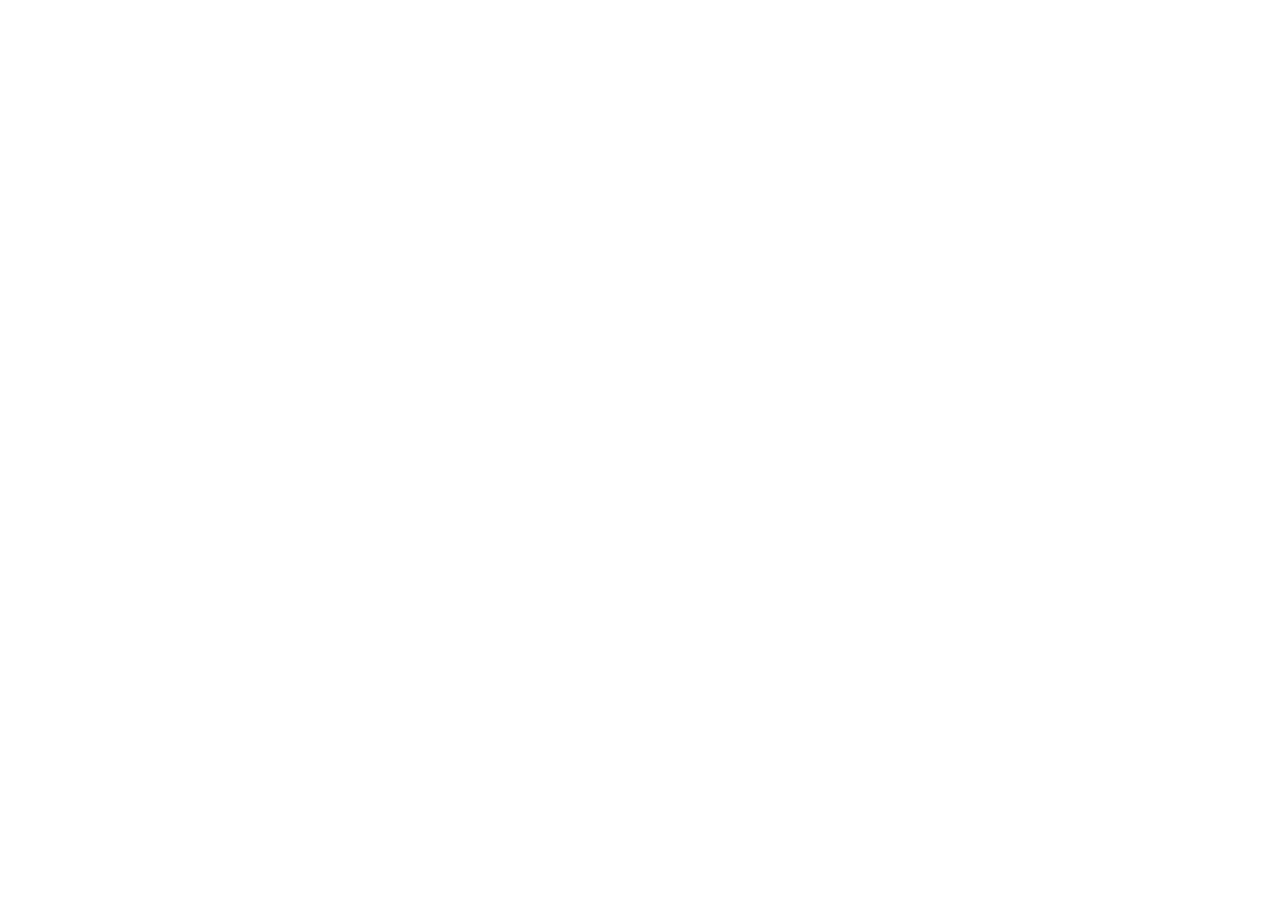
==== index.html @ b5316ec7 "DAY 3" ====
<!doctype html>
<html lang="en">
  <head>
    <meta charset="UTF-8" />
    <link rel="icon" type="image/x-icon" href="/src/assets/favicon.ico">
    <link rel="stylesheet" href="https://cdnjs.cloudflare.com/ajax/libs/font-awesome/6.4.0/css/all.min.css">
    <meta name="viewport" content="width=device-width, initial-scale=1.0" />
    <title>DAY 3</title>
  </head>
  <body>
    <div id="app"></div>
    <script type="module" src="/src/main.js"></script>
  </body>
</html>
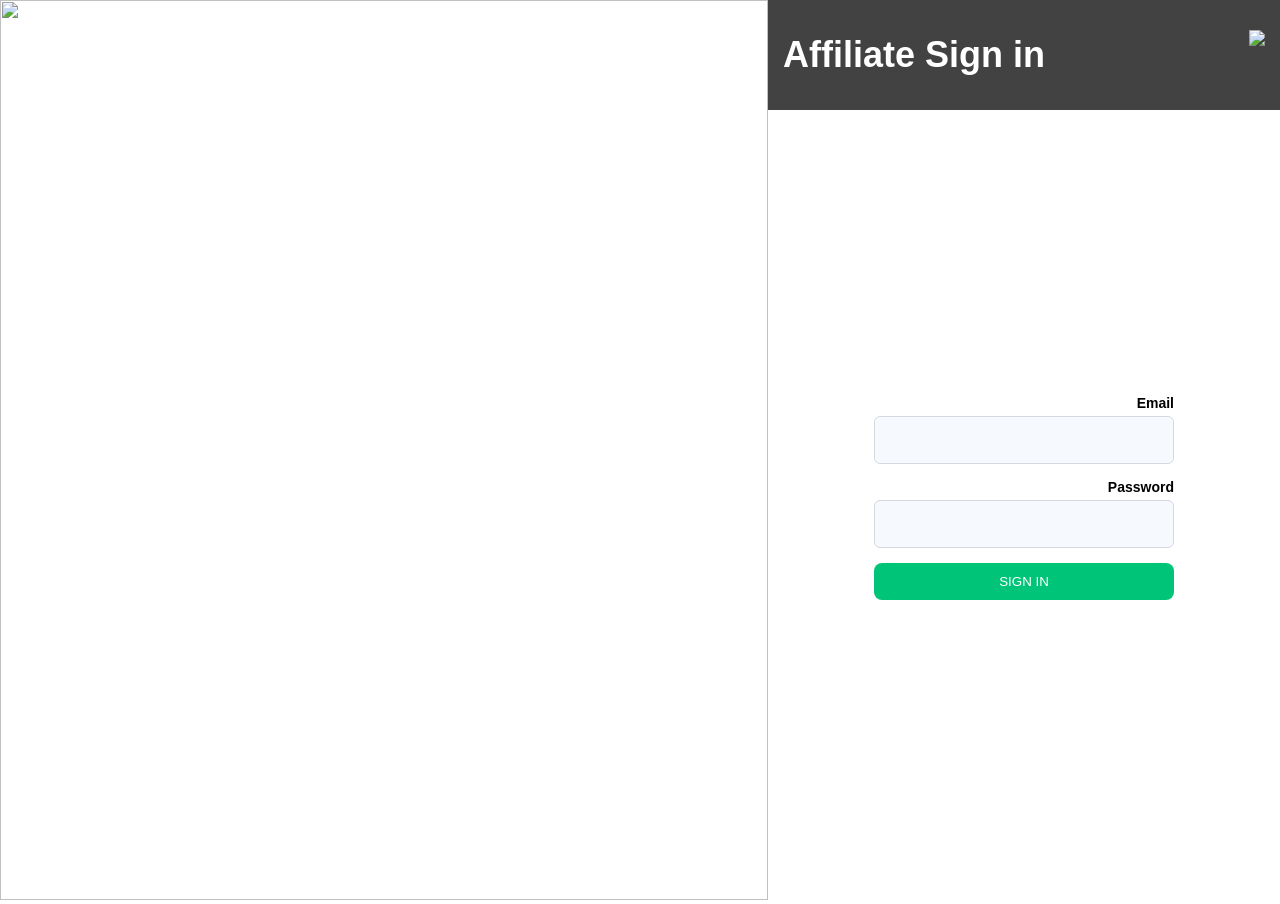
==== commit 8c6dbc72: "GitHub Pages" ====
--- a/index.html
+++ b/index.html
@@ -1,14 +1,16 @@
-<!doctype html>
-<html lang="en">
-  <head>
-    <meta charset="UTF-8" />
-    <link rel="icon" type="image/x-icon" href="/src/assets/favicon.ico">
-    <link rel="stylesheet" href="https://cdnjs.cloudflare.com/ajax/libs/font-awesome/6.4.0/css/all.min.css">
-    <meta name="viewport" content="width=device-width, initial-scale=1.0" />
-    <title>DAY 3</title>
-  </head>
-  <body>
-    <div id="app"></div>
-    <script type="module" src="/src/main.js"></script>
-  </body>
-</html>
+<!doctype html>
+<html lang="en">
+  <head>
+    <meta charset="UTF-8" />
+    <link rel="icon" type="image/x-icon" href="./assets/favicon-C0prp0jt.ico">
+    <link rel="stylesheet" href="https://cdnjs.cloudflare.com/ajax/libs/font-awesome/6.4.0/css/all.min.css">
+    <meta name="viewport" content="width=device-width, initial-scale=1.0" />
+    <title>DAY 7</title>
+    <script type="module" crossorigin src="./assets/index-B09j9gvH.js"></script>
+    <link rel="stylesheet" crossorigin href="./assets/index-D9ju5jrv.css">
+  </head>
+  <body>
+    <div id="app"></div>+
+  </body>
+</html>
--- a/assets/index-D9ju5jrv.css
+++ b/assets/index-D9ju5jrv.css
@@ -0,0 +1 @@
+*{box-sizing:border-box;font-family:Arial,sans-serif}body,html{margin:0;height:100%}.flex{display:flex}.w40{width:40%}#right-area{width:60%;height:100vh}#right-area img{width:100%;height:100%;object-fit:cover}#left-area{width:40%;background:#fff;display:flex;flex-direction:column;overflow:hidden}.header{background-color:#434242}.header .flex{flex-direction:row-reverse;justify-content:space-between;align-items:center}.header .flex>div{margin-left:2%}.header .flex>div:last-child{margin-left:0}.header h1{color:#fff;font-size:18px;margin:26px 0 0}.header .wrapper{display:block}.header .logo{padding:5px 0}.logo img{height:50px}.al{text-align:right}.inner-form{flex:1;display:flex;justify-content:center;align-items:center}.form form{width:100%;max-width:300px}.row{margin-bottom:15px}label{display:block;margin-bottom:5px;font-size:14px;text-align:right;font-weight:700}input{width:100%;padding:10px 12px;border:1px solid #ccc;border-radius:8px;transition:background .2s,border .2s;text-align:right}input:focus,input:not(:placeholder-shown){background:#e2ecfc;border-color:#1c7681;outline:none}.btn{width:100%;padding:11px;background:#00c477;color:#fff;border:none;cursor:pointer;transition:background .2s;border-radius:8px}.btn:hover{background:#1c7681}.alertMsg{position:fixed;bottom:20px;left:20px;background:#fffffff2;color:#ff4d4f;padding:12px 20px;border-radius:10px;box-shadow:0 0 10px #ff4d4f,0 0 20px #ff4d4f;z-index:1000;display:flex;align-items:center;font-weight:700;white-space:nowrap;width:auto;max-width:none;opacity:0;transform:translate(-20px);transition:opacity .3s ease,transform .3s ease}.alertMsg.show{opacity:1;transform:translate(0)}.alertMsg i{margin-right:8px;color:#ff4d4f}.successMsg{position:fixed;bottom:5%;left:2%;background-color:#dcf7e1;color:green;padding:12px 20px;border-radius:10px;box-shadow:0 0 10px #0bcd3d80,0 0 20px #0bcd3d80;z-index:1000;display:flex;align-items:center;font-weight:700;white-space:nowrap;width:auto;max-width:none;opacity:0;transform:translate(-20px);transition:opacity .3s ease,transform .3s ease}.successMsg.show{opacity:1;transform:translate(0)}.successMsg i{margin-right:8px;color:green}.inside-content.campaigns{min-height:100%;background:#eff6f9;font-family:Segoe UI,Tahoma,Arial,sans-serif;color:#2c2f33;display:flex;flex-direction:column}.campaigns h1{font-size:26px;font-weight:600;color:#2b2f33}.campaigns .table{background:#fff;border-radius:8px;box-shadow:0 4px 12px #00000014;margin-top:20px}.campaigns table{width:100%;border-collapse:collapse;transform:scaleX(-1)}.campaigns table a{color:#2c2f33;text-decoration:none}.campaigns table *{transform:scaleX(-1)}.campaigns thead th{padding:14px 12px;font-size:13px;border-bottom:1px solid #e4eaef;text-align:center;background:#fdfdfc}.campaigns tbody td{padding:12px;border-bottom:1px solid #e6ecf1;border-right:2px solid #e6ecf1}.campaigns tbody tr:nth-child(odd){background-color:#f2f2f2}.campaigns .actions i{color:#2c2f33}.campaigns .actions a:hover i{color:#00c477}.campaigns th.actions,.campaigns td.actions,.campaigns th.id,.campaigns td.id{text-align:center}.campaigns thead th:nth-child(3),.campaigns tbody td:nth-child(3){text-align:right}.campaigns .panel .date-range{display:flex;align-items:center;gap:8px;margin:0;height:auto}.campaigns .date-range input[type=date]{width:160px;text-align:center;background:#f2f6fc;border:1px solid #dfe6ec;border-radius:6px;padding:8px 10px;font-size:14px}.campaigns .date-range .dash{font-size:16px;color:#7b8a97}.campaigns .panel h1{margin:0;font-size:26px;font-weight:600;color:#2b2b2b}.campaigns .panel{height:auto;padding-top:15px;padding-bottom:0;align-items:flex-start}.campaigns .panel .w60{flex:1;display:flex;justify-content:center}.campaigns .panel .w20.al{margin-left:auto;text-align:right}.campaigns table th:nth-child(1),.campaigns table td:nth-child(1){width:6%}.campaigns table th:nth-child(2),.campaigns table td:nth-child(2){width:6%}.campaigns table th:nth-child(4),.campaigns table td:nth-child(4){width:6%}.campaigns table th:nth-child(5),.campaigns table td:nth-child(5){width:6%}.campaigns table th:nth-child(6),.campaigns table td:nth-child(6){width:6%}.campaigns table th:nth-child(7),.campaigns table td:nth-child(7){width:6%}.campaigns table th:nth-child(8),.campaigns table td:nth-child(8){width:10%}#spinner{background:#919fa600 url(./loader-D7-KAJ6r.gif) no-repeat center;background-size:50px;position:fixed;top:0;left:0;width:100%;height:100%;z-index:9999999}.popup-back{position:fixed;top:0;right:0;bottom:0;left:0;background:#00000059;z-index:9998}.popup{position:fixed;top:50%;left:50%;transform:translate(-50%,-50%);max-width:500px;width:90%;max-height:90vh;background:#fdfdfc;box-shadow:0 12px 40px #00000040;border-radius:8px;display:flex;flex-direction:column;z-index:9999}.head-popup{display:flex;justify-content:space-between;align-items:center;padding:12px 20px;background:#dee2e8;border-bottom:1px solid #cfd5db}.head-title{font-size:18px;font-weight:600;color:#262828}.head-popup a{font-size:22px;color:#262828;transition:transform .2s ease,color .2s ease}.head-popup a:hover{transform:scale(1.1);color:#000}.popup-inner{padding:20px;overflow-y:auto;flex:1}.popup-inner .al{text-align:left}.popup .botBtns{display:flex;justify-content:left;gap:12px;padding:15px 0 5px}.popup .btnS{display:inline-flex;align-items:center;justify-content:center;background:#00c376;color:#fdfdfc!important;text-decoration:none;border-radius:6px;padding:10px 26px;font-size:14px;font-weight:500;cursor:pointer;transition:background .2s ease,transform .15s ease}.popup .btnS:hover{background:#1b7f82;transform:translateY(-1px)}.popup .btnS:active{transform:translateY(0)}.btnS{height:35px;width:fit-content;background:#00cb84;box-shadow:0 2px 4px #00000040;line-height:35px;text-align:center;color:#fff;display:inline-block;padding:0 15px;border-radius:6px;text-shadow:1px 1px 1px rgba(0,0,0,.2);-webkit-transition:.3s;transition:.3s;font-style:normal;font-weight:400;font-size:15px;font-family:Roboto,sans-serif;text-decoration:none;cursor:pointer;border:none;margin-right:10px}.btnS:hover,.btn:hover{background-color:#1f888e;color:#fff}.btnS:active,.btn:active{background-color:#1f4b8e;color:#fff}.switch{position:relative;display:inline-block;width:30px;height:15px}.switch input{display:none}.slider{position:absolute;cursor:pointer;top:0;left:0;right:0;bottom:0;background-color:#ccc;transition:.4s}.slider:before{position:absolute;content:"";height:17px;width:17px;left:0;bottom:-1px;background-color:#fff;transition:.4s;box-shadow:0 0 10px #4646464d}input:checked+.slider{background-color:#00cb84}input:focus+.slider{box-shadow:0 0 1px #00cb84}input:checked+.slider:before{transform:translate(16px)}.slider.round{border-radius:34px}.slider.round:before{border-radius:50%}#menu{margin:0}#menu>i,#menu li>i{display:none}#menu ul{margin:0;direction:rtl}#menu li{display:inline-block}#menu li a{font-size:18px;color:#fff;padding:27px;display:block;-webkit-transition:.4s;transition:.4s;border-bottom:5px solid #434242}#menu li a.router-link-active{color:#00cb84;border-bottom:5px solid #00CB84}#menu li a:hover{color:#00cb84;background-color:#333;border-bottom:5px solid #333}#user-top{padding:0;position:relative;display:flex;align-items:center;justify-content:flex-end;gap:6px}#user-top #user-circle{background-color:#212121;color:#fff;width:35px;height:35px;line-height:35px;text-align:center;border-radius:50px;display:inline-block;margin-left:6px;cursor:pointer;display:flex;align-items:center;justify-content:center}#user-top i{cursor:pointer;color:#fff}#user-top #user-info{position:absolute;background-color:#fff;border:1px solid var(--gray-3);border-radius:7px;box-shadow:0 2px 4px #0003;z-index:9;width:155px;font-size:15px;color:#000;right:calc(-50% + 15px);top:0;padding:10px;margin:55px 0 0;max-height:0;opacity:0;overflow:hidden;transition:max-height .3s ease,opacity .3s ease}#user-top #user-info.active{max-height:500px;opacity:1;text-align:center}#user-top #user-info a{padding:10px 0;text-decoration:none;color:#000;display:block;transition:background-color .2s}#user-info i{color:red}#user-top #user-info a:hover{background-color:#f0f0f0;border-radius:5px}.p5{padding:5%}.p10{padding:10%}.p15{padding:15%}.p20{padding:20%}.p25{padding:25%}.p30{padding:30%}.p40{padding:40%}.p50{padding:50%}.w30{width:30%}.w50{width:50%}.w60{width:60%}.w70{width:70%}.w80{width:80%}.w90{width:90%}.w100{width:100%}.login-header{background-color:#434242;padding:10px 15px}.login-header-wrapper{display:flex;flex-direction:row;justify-content:space-between;align-items:center}.login-title{color:#fff;font-size:18px;margin:0}.login-logo{padding:0}.login-logo img{height:50px;display:block}#chartHints{position:relative;height:65px;font-weight:700}#chartHints .chartHintsViews{position:absolute;left:0;bottom:5px}#chartHints .chartHintsClicks{position:absolute;right:0;bottom:5px}.filchart{background-color:#f8f8f8;padding:15px;overflow:auto}.itemchart label,.itemchart img{vertical-align:middle;display:inline-block;padding:0 5px}.popup-back{position:fixed;top:0;left:0;width:100%;height:100%;z-index:9;background-color:#0003}.panelTop{background:#00c9831a}.cubes{text-align:right;overflow:hidden;border-radius:12px;border:1px solid #333}.cubes>div{color:#333;font-size:35px;padding:20px}.cubes>div>div{font-size:16px;margin:0 0 15px}.cubes .clicks{background-color:#00599d;color:#fff}.cubes .views{background-color:#5000b8;color:#fff}.cubes .leads{background-color:#379d00;color:#fff}.ar{text-align:right}.popup.fullscreen .body{flex-direction:row-reverse}.popup-inner .inner-form{align-items:flex-start}.popup.fullscreen{width:100%;height:100%;max-width:none;max-height:none;border-radius:0}.popup.fullscreen .popup-inner{height:calc(100vh - 56px)}.ptb20{padding:20px 0}.inside-content{min-height:100vh;background:#eff6f9;font-family:Segoe UI,Tahoma,Arial,sans-serif;color:#2c2f33}.inside-content h1{font-size:26px;font-weight:600;color:#2b2f33}.wrapper{max-width:1200px;margin:0 auto;padding:0 15px;width:100%}.panel{display:flex;align-items:center;justify-content:space-between;gap:20px;padding-top:20px}.panel h1{margin:0;line-height:1}.date-range{display:flex;align-items:center;gap:8px}.date-range input[type=date]{width:160px;text-align:center;padding:8px 10px;font-size:14px}.date-range .dash{font-size:16px;color:#7b8a97}.table{background:#fff;border-radius:8px;box-shadow:0 4px 12px #00000014;margin-top:20px}.table table{width:100%;border-collapse:collapse;border:1px solid #eaeaea;border-radius:5px;background:#fff;font-size:14px;text-align:right;transform:scaleX(-1)}.table table th,.table table td{transform:scaleX(-1)}.table table a{color:#2c2f33;text-decoration:none}.table table thead th{padding:10px 12px;font-size:13px;background:#fdfdfc;border-bottom:1px solid #e4eaef;text-align:center}.table table tbody td{padding:8px 10px;border-top:2px solid #eaeaea;border-right:2px solid #eaeaea}.table table tbody tr:nth-child(odd) td{background-color:#f6f6f6}.table table .image{width:8%;text-align:center}.table table .actions{width:10%;text-align:center}.table table .id{text-align:center;width:5%}.table table .image{width:8%}.table table .actions{width:10%}.table table .image img{max-height:65px;transition:filter .4s ease-in-out}.table table .image img:hover{filter:brightness(120%)}.table table .actions a{padding:0 5px}.actions i{color:#2c2f33}.actions a:hover i{color:#00c477}.table table .text{width:auto;text-align:right}.popup.ad-popup{top:10vh;left:50%;transform:translate(-50%);max-height:80vh;overflow-y:auto}#adPopup .image-upload-icon{display:none}.image-preview-area{position:relative;display:flex;justify-content:center;align-items:center;cursor:pointer;margin:10px 0;min-height:150px;border:1px dashed #ccc;border-radius:8px;background-color:#f9f9f9}.image-preview-area .select_img{display:flex;justify-content:center;align-items:center;width:100%;height:100%}.image-preview-area img.im{max-width:100%;max-height:150px;object-fit:contain;border-radius:4px}.image-preview-area input[type=file]{position:absolute;top:0;left:0;width:100%;height:100%;opacity:0;cursor:pointer}.inner-form input[type=text],.inner-form input[type=date],.inner-form input[type=password],.inner-form input[type=email],.inner-form input[type=number],.inner-form select{background:#f6f9fe;height:48px;width:100%;border:1px solid #D4D9DF;border-radius:6px;padding:0 15px}.inner-form textarea{background:#f6f9fe;height:148px;width:100%;border:1px solid #D4D9DF;border-radius:6px;padding:0 0 0 15px}.inner-form textarea:focus,.inner-form input:focus{border-color:#52a8eccc;outline:0;outline:dotted thin\	;-webkit-box-shadow:inset 0 1px 1px rgba(0,0,0,.075),0 0 8px rgba(82,168,236,.6);-moz-box-shadow:inset 0 1px 1px rgba(0,0,0,.075),0 0 8px rgba(82,168,236,.6);box-shadow:inset 0 1px 1px #00000013,0 0 8px #52a8ec99}.inner-form select{background:#f6f9fe;height:48px;width:100%;border:1px solid #D4D9DF;border-radius:6px;padding:0 15px}.tabs{position:relative;top:2px}.tabs ul{padding:0;margin:0}.tabs ul li{display:inline-block;-webkit-transition:.5s;transition:.5s;background-color:#fff;border:1px solid #cbcbcb;border-bottom:3px solid #cbcbcb;border-radius:5px;overflow:hidden;margin:0 0 0 10px;padding:10px;font-weight:700;color:#686868}.tabs ul li:hover{cursor:pointer;background-color:#e2faf2;border-bottom:3px solid #00CB84;color:#333}.tabs ul li.active{border-bottom:3px solid #00CB84;color:#333}.ml-auto{margin-left:auto}.info-right{text-align:right}.info-right p{margin:0 0 5px;font-size:14px;color:#2c2f33}@media(max-width:868px){html,body{overflow-x:hidden}.inside-content,.wrapper{max-width:100%;overflow-x:hidden}.fas.fa-chart-bar{display:none}.flex{flex-wrap:wrap}.flex.panel,.panelTop .flex{flex-wrap:nowrap;align-items:center;gap:10px}.flex.panel>div{width:auto!important;padding:5px 0}.w10,.w20,.w30,.w40,.w50,.w60,.w70,.w100{max-width:100%}.header{padding:5px 10px;text-align:left}.header .flex{flex-direction:row;align-items:center;justify-content:space-between}.header .logo{width:auto}.header .logo img{max-height:32px}.header h1{font-size:18px;margin:0;line-height:24px}#user-top{width:40px}#menu i{display:block;cursor:pointer;color:#fff;margin:0;font-size:22px;line-height:32px}#menu i.fa-times{position:absolute;top:15px;right:15px;font-size:24px;z-index:1000}#menu ul{position:fixed;top:0;right:0;bottom:0;left:0;z-index:999;display:none;background-color:#434242;padding:20px;overflow-y:auto}#menu ul.active{display:block}#menu li{display:block;margin:10px 0}#menu li.ar{text-align:right}#menu li a{padding:0;font-size:18px;color:#fff}#menu li a.router-link-active{border-bottom:none}#right-area{display:none}.w40,.w50,.w60{width:100%!important}.p5,.p10,.p15,.p20,.p25,.p30,.p40,.p50{padding:15px}.wrapper .p5,.wrapper .p10,.wrapper .p15,.wrapper .p20,.wrapper .p25,.wrapper .p30,.wrapper .p40,.wrapper .p50{padding:0}.al,.ar{text-align:left}.panel h1,.panel h2,.panelTop h1{margin:0;font-size:17px;line-height:32px;white-space:nowrap;max-width:100%;overflow:hidden;text-overflow:ellipsis}.date-range{display:flex;align-items:center;gap:6px;max-width:100%;overflow:hidden;white-space:nowrap}.date-range input{width:100px!important;min-width:100px!important;font-size:13px;padding:3px 5px;box-sizing:border-box}.date-range span,.date-range .dash{flex-shrink:0}.btn i,.btnS i{font-size:18px;line-height:32px}.panel .search.active input[name=q]{width:100%}.tabs{text-align:left}.tabs ul{display:flex;overflow-x:auto;white-space:nowrap}.tabs li{flex-shrink:0;padding:6px 10px;font-size:14px}.table{overflow-x:auto}table{min-width:650px}.popup{position:fixed;top:0!important;right:0!important;bottom:0!important;left:0!important;width:100%!important;height:100vh!important;margin:0!important;transform:none!important;border-radius:0}.popup-inner{height:calc(100vh - 50px);overflow-y:auto}.panel .btn,.panel .btnS{font-size:0}.popup .btn,.popup .btnS{font-size:14px}.popup .btn i,.popup .btnS i{margin-right:6px}#user-top{position:relative}#user-top #user-info{position:fixed;top:50px;right:10px;width:90%;max-width:300px;max-height:calc(100vh - 60px);background-color:#434242;border-radius:6px;box-shadow:0 2px 8px #0000004d;overflow-y:auto;display:none;flex-direction:column;align-items:stretch;z-index:9999;padding:10px 0}#user-top #user-info.active{display:flex}#user-top #user-info a{display:block;text-align:center;color:#fff;padding:12px 0;border-bottom:1px solid #555;text-decoration:none;font-size:16px}#user-top #user-info a:last-child{border-bottom:none}}
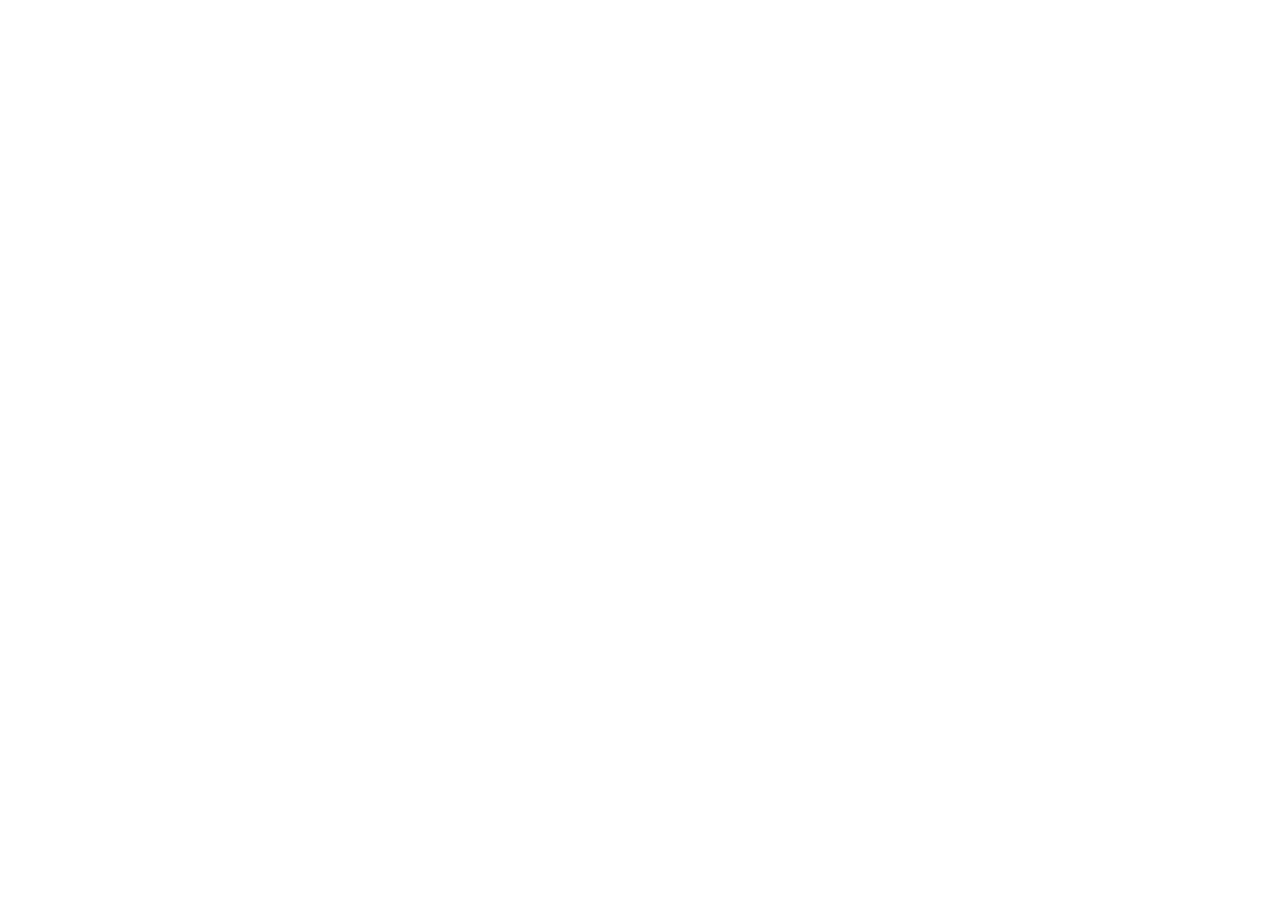
==== commit 725ba095: "адаптивный дизайн" ====
--- a/index.html
+++ b/index.html
@@ -1,16 +1,14 @@
-<!doctype html>
-<html lang="en">
-  <head>
-    <meta charset="UTF-8" />
-    <link rel="icon" type="image/x-icon" href="./assets/favicon-C0prp0jt.ico">
-    <link rel="stylesheet" href="https://cdnjs.cloudflare.com/ajax/libs/font-awesome/6.4.0/css/all.min.css">
-    <meta name="viewport" content="width=device-width, initial-scale=1.0" />
-    <title>DAY 7</title>
-    <script type="module" crossorigin src="./assets/index-B09j9gvH.js"></script>
-    <link rel="stylesheet" crossorigin href="./assets/index-D9ju5jrv.css">
-  </head>
-  <body>
-    <div id="app"></div>-
-  </body>
-</html>
+<!doctype html>
+<html lang="en">
+  <head>
+    <meta charset="UTF-8" />
+    <link rel="icon" type="image/x-icon" href="/src/assets/favicon.ico">
+    <link rel="stylesheet" href="https://cdnjs.cloudflare.com/ajax/libs/font-awesome/6.4.0/css/all.min.css">
+    <meta name="viewport" content="width=device-width, initial-scale=1.0" />
+    <title>DAY 8</title>
+  </head>
+  <body>
+    <div id="app"></div>
+    <script type="module" src="/src/main.js"></script>
+  </body>
+</html>
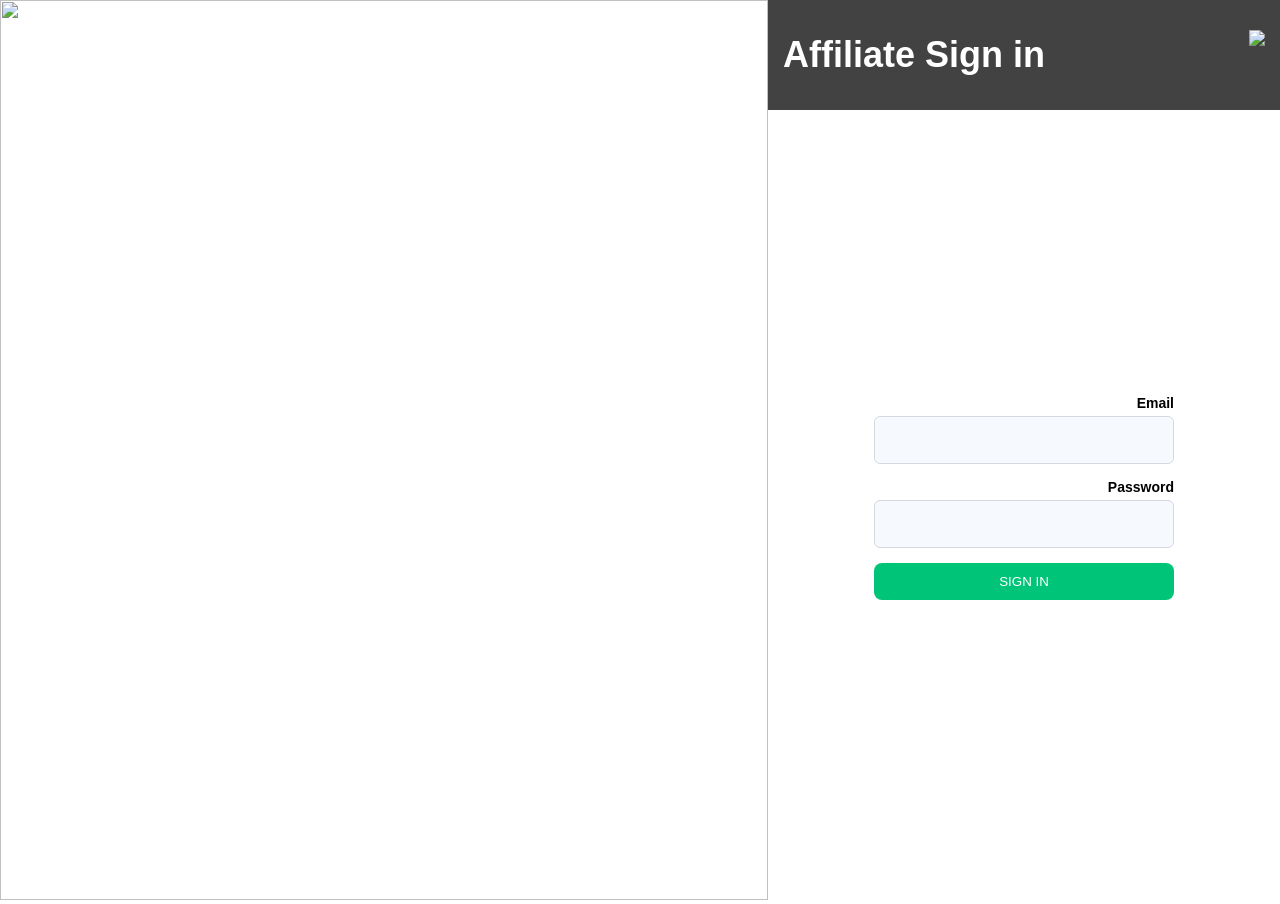
==== commit 365f5fb8: "Update" ====
--- a/index.html
+++ b/index.html
@@ -2,13 +2,15 @@
 <html lang="en">
   <head>
     <meta charset="UTF-8" />
-    <link rel="icon" type="image/x-icon" href="/src/assets/favicon.ico">
+    <link rel="icon" type="image/x-icon" href="./assets/favicon-e6fb67ef.ico">
     <link rel="stylesheet" href="https://cdnjs.cloudflare.com/ajax/libs/font-awesome/6.4.0/css/all.min.css">
     <meta name="viewport" content="width=device-width, initial-scale=1.0" />
     <title>DAY 8</title>
+    <script type="module" crossorigin src="./assets/index-a5958ae9.js"></script>
+    <link rel="stylesheet" href="./assets/index-ff7a8f3c.css">
   </head>
   <body>
     <div id="app"></div>
-    <script type="module" src="/src/main.js"></script>
+    
   </body>
 </html>
--- a/assets/index-ff7a8f3c.css
+++ b/assets/index-ff7a8f3c.css
@@ -0,0 +1 @@
+*{box-sizing:border-box;font-family:Arial,sans-serif}body,html{margin:0;height:100%}.flex{display:flex}.w40{width:40%}#right-area{width:60%;height:100vh}#right-area img{width:100%;height:100%;object-fit:cover}#left-area{width:40%;background:#fff;display:flex;flex-direction:column;overflow:hidden}.header{background-color:#434242}.header .flex{flex-direction:row-reverse;justify-content:space-between;align-items:center}.header .flex>div{margin-left:2%}.header .flex>div:last-child{margin-left:0}.header h1{color:#fff;font-size:18px;margin:26px 0 0}.header .wrapper{display:block}.header .logo{padding:5px 0}.logo img{height:50px}.al{text-align:right}.inner-form{flex:1;display:flex;justify-content:center;align-items:center}.form form{width:100%;max-width:300px}.row{margin-bottom:15px}label{display:block;margin-bottom:5px;font-size:14px;text-align:right;font-weight:700}input{width:100%;padding:10px 12px;border:1px solid #ccc;border-radius:8px;transition:background .2s,border .2s;text-align:right}input:focus,input:not(:placeholder-shown){background:#e2ecfc;border-color:#1c7681;outline:none}.btn{width:100%;padding:11px;background:#00c477;color:#fff;border:none;cursor:pointer;transition:background .2s;border-radius:8px}.btn:hover{background:#1c7681}.alertMsg{position:fixed;bottom:20px;left:20px;background:rgba(255,255,255,.95);color:#ff4d4f;padding:12px 20px;border-radius:10px;box-shadow:0 0 10px #ff4d4f,0 0 20px #ff4d4f;z-index:1000;display:flex;align-items:center;font-weight:700;white-space:nowrap;width:auto;max-width:none;opacity:0;transform:translate(-20px);transition:opacity .3s ease,transform .3s ease}.alertMsg.show{opacity:1;transform:translate(0)}.alertMsg i{margin-right:8px;color:#ff4d4f}.successMsg{position:fixed;bottom:5%;left:2%;background-color:#dcf7e1;color:green;padding:12px 20px;border-radius:10px;box-shadow:0 0 10px #0bcd3d80,0 0 20px #0bcd3d80;z-index:1000;display:flex;align-items:center;font-weight:700;white-space:nowrap;width:auto;max-width:none;opacity:0;transform:translate(-20px);transition:opacity .3s ease,transform .3s ease}.successMsg.show{opacity:1;transform:translate(0)}.successMsg i{margin-right:8px;color:green}.inside-content.campaigns{min-height:100%;background:#eff6f9;font-family:Segoe UI,Tahoma,Arial,sans-serif;color:#2c2f33;display:flex;flex-direction:column}.campaigns h1{font-size:26px;font-weight:600;color:#2b2f33}.campaigns .table{background:#fff;border-radius:8px;box-shadow:0 4px 12px #00000014;margin-top:20px}.campaigns table{width:100%;border-collapse:collapse;transform:scaleX(-1)}.campaigns table a{color:#2c2f33;text-decoration:none}.campaigns table *{transform:scaleX(-1)}.campaigns thead th{padding:14px 12px;font-size:13px;border-bottom:1px solid #e4eaef;text-align:center;background:#fdfdfc}.campaigns tbody td{padding:12px;border-bottom:1px solid #e6ecf1;border-right:2px solid #e6ecf1}.campaigns tbody tr:nth-child(odd){background-color:#f2f2f2}.campaigns .actions i{color:#2c2f33}.campaigns .actions a:hover i{color:#00c477}.campaigns th.actions,.campaigns td.actions,.campaigns th.id,.campaigns td.id{text-align:center}.campaigns thead th:nth-child(3),.campaigns tbody td:nth-child(3){text-align:right}.campaigns .panel .date-range{display:flex;align-items:center;gap:8px;margin:0;height:auto}.campaigns .date-range input[type=date]{width:160px;text-align:center;background:#f2f6fc;border:1px solid #dfe6ec;border-radius:6px;padding:8px 10px;font-size:14px}.campaigns .date-range .dash{font-size:16px;color:#7b8a97}.campaigns .panel h1{margin:0;font-size:26px;font-weight:600;color:#2b2b2b}.campaigns .panel{height:auto;padding-top:15px;padding-bottom:0;align-items:flex-start}.campaigns .panel .w60{flex:1;display:flex;justify-content:center}.campaigns .panel .w20.al{margin-left:auto;text-align:right}.campaigns table th:nth-child(1),.campaigns table td:nth-child(1){width:6%}.campaigns table th:nth-child(2),.campaigns table td:nth-child(2){width:6%}.campaigns table th:nth-child(4),.campaigns table td:nth-child(4){width:6%}.campaigns table th:nth-child(5),.campaigns table td:nth-child(5){width:6%}.campaigns table th:nth-child(6),.campaigns table td:nth-child(6){width:6%}.campaigns table th:nth-child(7),.campaigns table td:nth-child(7){width:6%}.campaigns table th:nth-child(8),.campaigns table td:nth-child(8){width:10%}#spinner{background:#919fa600 url(./loader-a07ae5cc.gif) no-repeat center;background-size:50px;position:fixed;top:0;left:0;width:100%;height:100%;z-index:9999999}.popup-back{position:fixed;top:0;right:0;bottom:0;left:0;background:rgba(0,0,0,.35);z-index:9998}.popup{position:fixed;top:50%;left:50%;transform:translate(-50%,-50%);max-width:500px;width:90%;max-height:90vh;background:#fdfdfc;box-shadow:0 12px 40px #00000040;border-radius:8px;display:flex;flex-direction:column;z-index:9999}.head-popup{display:flex;justify-content:space-between;align-items:center;padding:12px 20px;background:#dee2e8;border-bottom:1px solid #cfd5db}.head-title{font-size:18px;font-weight:600;color:#262828}.head-popup a{font-size:22px;color:#262828;transition:transform .2s ease,color .2s ease}.head-popup a:hover{transform:scale(1.1);color:#000}.popup-inner{padding:20px;overflow-y:auto;flex:1}.popup-inner .al{text-align:left}.popup .botBtns{display:flex;justify-content:left;gap:12px;padding:15px 0 5px}.popup .btnS{display:inline-flex;align-items:center;justify-content:center;background:#00c376;color:#fdfdfc!important;text-decoration:none;border-radius:6px;padding:10px 26px;font-size:14px;font-weight:500;cursor:pointer;transition:background .2s ease,transform .15s ease}.popup .btnS:hover{background:#1b7f82;transform:translateY(-1px)}.popup .btnS:active{transform:translateY(0)}.btnS{height:35px;width:fit-content;background:#00CB84;box-shadow:0 2px 4px #00000040;line-height:35px;text-align:center;color:#fff;display:inline-block;padding:0 15px;border-radius:6px;text-shadow:1px 1px 1px rgba(0,0,0,.2);-webkit-transition:.3s;transition:.3s;font-style:normal;font-weight:400;font-size:15px;font-family:Roboto,sans-serif;text-decoration:none;cursor:pointer;border:none;margin-right:10px}.btnS:hover,.btn:hover{background-color:#1f888e;color:#fff}.btnS:active,.btn:active{background-color:#1f4b8e;color:#fff}.switch{position:relative;display:inline-block;width:30px;height:15px}.switch input{display:none}.slider{position:absolute;cursor:pointer;top:0;left:0;right:0;bottom:0;background-color:#ccc;transition:.4s}.slider:before{position:absolute;content:"";height:17px;width:17px;left:0;bottom:-1px;background-color:#fff;transition:.4s;box-shadow:0 0 10px #4646464d}input:checked+.slider{background-color:#00cb84}input:focus+.slider{box-shadow:0 0 1px #00cb84}input:checked+.slider:before{transform:translate(16px)}.slider.round{border-radius:34px}.slider.round:before{border-radius:50%}#menu{margin:0}#menu>i,#menu li>i{display:none}#menu ul{margin:0;direction:rtl}#menu li{display:inline-block}#menu li a{font-size:18px;color:#fff;padding:27px;display:block;-webkit-transition:.4s;transition:.4s;border-bottom:5px solid #434242}#menu li a.router-link-active{color:#00cb84;border-bottom:5px solid #00CB84}#menu li a:hover{color:#00cb84;background-color:#333;border-bottom:5px solid #333}#user-top{padding:0;position:relative;display:flex;align-items:center;justify-content:flex-end;gap:6px}#user-top #user-circle{background-color:#212121;color:#fff;width:35px;height:35px;line-height:35px;text-align:center;border-radius:50px;display:inline-block;margin-left:6px;cursor:pointer;display:flex;align-items:center;justify-content:center}#user-top i{cursor:pointer;color:#fff}#user-top #user-info{position:absolute;background-color:#fff;border:1px solid var(--gray-3);border-radius:7px;box-shadow:0 2px 4px #0003;z-index:9;width:155px;font-size:15px;color:#000;right:calc(-50% + 15px);top:0;padding:10px;margin:55px 0 0;max-height:0;opacity:0;overflow:hidden;transition:max-height .3s ease,opacity .3s ease}#user-top #user-info.active{max-height:500px;opacity:1;text-align:center}#user-top #user-info a{padding:10px 0;text-decoration:none;color:#000;display:block;transition:background-color .2s}#user-info i{color:red}#user-top #user-info a:hover{background-color:#f0f0f0;border-radius:5px}.p5{padding:5%}.p10{padding:10%}.p15{padding:15%}.p20{padding:20%}.p25{padding:25%}.p30{padding:30%}.p40{padding:40%}.p50{padding:50%}.w30{width:30%}.w50{width:50%}.w60{width:60%}.w70{width:70%}.w80{width:80%}.w90{width:90%}.w100{width:100%}.login-header{background-color:#434242;padding:10px 15px}.login-header-wrapper{display:flex;flex-direction:row;justify-content:space-between;align-items:center}.login-title{color:#fff;font-size:18px;margin:0}.login-logo{padding:0}.login-logo img{height:50px;display:block}#chartHints{position:relative;height:65px;font-weight:700}#chartHints .chartHintsViews{position:absolute;left:0;bottom:5px}#chartHints .chartHintsClicks{position:absolute;right:0;bottom:5px}.filchart{background-color:#f8f8f8;padding:15px;overflow:auto}.itemchart label,.itemchart img{vertical-align:middle;display:inline-block;padding:0 5px}.popup-back{position:fixed;top:0;left:0;width:100%;height:100%;z-index:9;background-color:#0003}.panelTop{background:#00c9831a}.cubes{text-align:right;overflow:hidden;border-radius:12px;border:1px solid #333}.cubes>div{color:#333;font-size:35px;padding:20px}.cubes>div>div{font-size:16px;margin:0 0 15px}.cubes .clicks{background-color:#00599d;color:#fff}.cubes .views{background-color:#5000b8;color:#fff}.cubes .leads{background-color:#379d00;color:#fff}.ar{text-align:right}.popup.fullscreen .body{flex-direction:row-reverse}.popup-inner .inner-form{align-items:flex-start}.popup.fullscreen{width:100%;height:100%;max-width:none;max-height:none;border-radius:0}.popup.fullscreen .popup-inner{height:calc(100vh - 56px)}.ptb20{padding:20px 0}.inside-content{min-height:100vh;background:#eff6f9;font-family:Segoe UI,Tahoma,Arial,sans-serif;color:#2c2f33}.inside-content h1{font-size:26px;font-weight:600;color:#2b2f33}.wrapper{max-width:1200px;margin:0 auto;padding:0 15px;width:100%}.panel{display:flex;align-items:center;justify-content:space-between;gap:20px;padding-top:20px}.panel h1{margin:0;line-height:1}.date-range{display:flex;align-items:center;gap:8px}.date-range input[type=date]{width:160px;text-align:center;padding:8px 10px;font-size:14px}.date-range .dash{font-size:16px;color:#7b8a97}.table{background:#fff;border-radius:8px;box-shadow:0 4px 12px #00000014;margin-top:20px}.table table{width:100%;border-collapse:collapse;border:1px solid #eaeaea;border-radius:5px;background:#fff;font-size:14px;text-align:right;transform:scaleX(-1)}.table table th,.table table td{transform:scaleX(-1)}.table table a{color:#2c2f33;text-decoration:none}.table table thead th{padding:10px 12px;font-size:13px;background:#fdfdfc;border-bottom:1px solid #e4eaef;text-align:center}.table table tbody td{padding:8px 10px;border-top:2px solid #eaeaea;border-right:2px solid #eaeaea}.table table tbody tr:nth-child(odd) td{background-color:#f6f6f6}.table table .image{width:8%;text-align:center}.table table .actions{width:10%;text-align:center}.table table .id{text-align:center;width:5%}.table table .image{width:8%}.table table .actions{width:10%}.table table .image img{max-height:65px;transition:filter .4s ease-in-out}.table table .image img:hover{filter:brightness(120%)}.table table .actions a{padding:0 5px}.actions i{color:#2c2f33}.actions a:hover i{color:#00c477}.table table .text{width:auto;text-align:right}.popup.ad-popup{top:10vh;left:50%;transform:translate(-50%);max-height:80vh;overflow-y:auto}#adPopup .image-upload-icon{display:none}.image-preview-area{position:relative;display:flex;justify-content:center;align-items:center;cursor:pointer;margin:10px 0;min-height:150px;border:1px dashed #ccc;border-radius:8px;background-color:#f9f9f9}.image-preview-area .select_img{display:flex;justify-content:center;align-items:center;width:100%;height:100%}.image-preview-area img.im{max-width:100%;max-height:150px;object-fit:contain;border-radius:4px}.image-preview-area input[type=file]{position:absolute;top:0;left:0;width:100%;height:100%;opacity:0;cursor:pointer}.inner-form input[type=text],.inner-form input[type=date],.inner-form input[type=password],.inner-form input[type=email],.inner-form input[type=number],.inner-form select{background:#F6F9FE;height:48px;width:100%;border:1px solid #D4D9DF;border-radius:6px;padding:0 15px}.inner-form textarea{background:#F6F9FE;height:148px;width:100%;border:1px solid #D4D9DF;border-radius:6px;padding:0 0 0 15px}.inner-form textarea:focus,.inner-form input:focus{border-color:#52a8eccc;outline:0;outline:dotted thin\	;-webkit-box-shadow:inset 0 1px 1px rgba(0,0,0,.075),0 0 8px rgba(82,168,236,.6);-moz-box-shadow:inset 0 1px 1px rgba(0,0,0,.075),0 0 8px rgba(82,168,236,.6);box-shadow:inset 0 1px 1px #00000013,0 0 8px #52a8ec99}.inner-form select{background:#F6F9FE;height:48px;width:100%;border:1px solid #D4D9DF;border-radius:6px;padding:0 15px}.tabs{position:relative;top:2px}.tabs ul{padding:0;margin:0}.tabs ul li{display:inline-block;-webkit-transition:.5s;transition:.5s;background-color:#fff;border:1px solid #cbcbcb;border-bottom:3px solid #cbcbcb;border-radius:5px;overflow:hidden;margin:0 0 0 10px;padding:10px;font-weight:700;color:#686868}.tabs ul li:hover{cursor:pointer;background-color:#e2faf2;border-bottom:3px solid #00CB84;color:#333}.tabs ul li.active{border-bottom:3px solid #00CB84;color:#333}.ml-auto{margin-left:auto}.info-right{text-align:right}.info-right p{margin:0 0 5px;font-size:14px;color:#2c2f33}@media (max-width:868px){html,body{overflow-x:hidden}.inside-content,.wrapper{max-width:100%;overflow-x:hidden}.fas.fa-chart-bar{display:none}.flex{flex-wrap:wrap}.flex.panel,.panelTop .flex{flex-wrap:nowrap;align-items:center;gap:10px}.flex.panel>div{width:auto!important;padding:5px 0}.w10,.w20,.w30,.w40,.w50,.w60,.w70,.w100{max-width:100%}.header{padding:5px 10px;text-align:left}.header .flex{flex-direction:row;align-items:center;justify-content:space-between}.header .logo{width:auto}.header .logo img{max-height:32px}.header h1{font-size:18px;margin:0;line-height:24px}#user-top{width:40px}#menu i{display:block;cursor:pointer;color:#fff;margin:0;font-size:22px;line-height:32px}#menu i.fa-times{position:absolute;top:15px;right:15px;font-size:24px;z-index:1000}#menu ul{position:fixed;top:0;right:0;bottom:0;left:0;z-index:999;display:none;background-color:#434242;padding:20px;overflow-y:auto}#menu ul.active{display:block}#menu li{display:block;margin:10px 0}#menu li.ar{text-align:right}#menu li a{padding:0;font-size:18px;color:#fff}#menu li a.router-link-active{border-bottom:none}#right-area{display:none}.w40,.w50,.w60{width:100%!important}.p5,.p10,.p15,.p20,.p25,.p30,.p40,.p50{padding:15px}.wrapper .p5,.wrapper .p10,.wrapper .p15,.wrapper .p20,.wrapper .p25,.wrapper .p30,.wrapper .p40,.wrapper .p50{padding:0}.al,.ar{text-align:left}.panel h1,.panel h2,.panelTop h1{margin:0;font-size:17px;line-height:32px;white-space:nowrap;max-width:100%;overflow:hidden;text-overflow:ellipsis}.date-range{display:flex;align-items:center;gap:6px;max-width:100%;overflow:hidden;white-space:nowrap}.date-range input{width:100px!important;min-width:100px!important;font-size:13px;padding:3px 5px;box-sizing:border-box}.date-range span,.date-range .dash{flex-shrink:0}.btn i,.btnS i{font-size:18px;line-height:32px}.panel .search.active input[name=q]{width:100%}.tabs{text-align:left}.tabs ul{display:flex;overflow-x:auto;white-space:nowrap}.tabs li{flex-shrink:0;padding:6px 10px;font-size:14px}.table{overflow-x:auto}table{min-width:650px}.popup{position:fixed;top:0!important;right:0!important;bottom:0!important;left:0!important;width:100%!important;height:100vh!important;margin:0!important;transform:none!important;border-radius:0}.popup-inner{height:calc(100vh - 50px);overflow-y:auto}.panel .btn,.panel .btnS{font-size:0}.popup .btn,.popup .btnS{font-size:14px}.popup .btn i,.popup .btnS i{margin-right:6px}#user-top{position:relative}#user-top #user-info{position:fixed;top:50px;right:10px;width:90%;max-width:300px;max-height:calc(100vh - 60px);background-color:#434242;border-radius:6px;box-shadow:0 2px 8px #0000004d;overflow-y:auto;display:none;flex-direction:column;align-items:stretch;z-index:9999;padding:10px 0}#user-top #user-info.active{display:flex}#user-top #user-info a{display:block;text-align:center;color:#fff;padding:12px 0;border-bottom:1px solid #555;text-decoration:none;font-size:16px}#user-top #user-info a:last-child{border-bottom:none}}@media (max-width: 1024px){.wrapper{max-width:100%;padding:0 20px}.header .flex{flex-wrap:nowrap;gap:15px}.header .logo img{height:45px}.header h1{font-size:20px}#menu li a{padding:24px 18px;font-size:16px}.panel{flex-wrap:wrap;gap:15px}.campaigns h1,.inside-content h1{font-size:22px}.table{overflow-x:auto}.campaigns table th,.campaigns table td,.table table th,.table table td{font-size:13px;padding:10px 8px}.inner-form input[type=text],.inner-form input[type=date],.inner-form input[type=password],.inner-form input[type=email],.inner-form input[type=number],.inner-form select{height:44px;font-size:15px}.popup{max-width:90%;width:700px}}@media (max-width: 1023px) and (min-width: 768px){#right-area,#left-area{width:50%}.login-header-wrapper{flex-direction:column;gap:10px;text-align:center}.login-title h1{font-size:20px}.btn,.btnS{font-size:14px;padding:10px 20px}.cubes>div{font-size:28px;padding:15px}.cubes>div>div{font-size:14px}}@media (max-width: 768px){#right-area{display:none}#left-area,.w40,.w50,.w60,.w70{width:100%!important}.header{padding:10px 15px}.header .flex{flex-direction:row;justify-content:space-between;align-items:center}.header .logo{width:auto!important}.header .logo img{height:40px}#menu>i{display:block;font-size:24px;color:#fff;cursor:pointer}#menu ul{position:fixed;top:0;right:0;bottom:0;left:0;z-index:999;display:none;background-color:#434242;padding:60px 20px 20px;overflow-y:auto;direction:ltr}#menu ul.active{display:block}#menu li{display:block;margin:0 0 15px}#menu li.al{position:absolute;top:15px;right:15px}#menu li.al i{font-size:28px;color:#fff;cursor:pointer}#menu li a{display:block;padding:15px 10px;font-size:18px;border-bottom:none;border-left:4px solid transparent}#menu li a.router-link-active{border-bottom:none;border-left:4px solid #00CB84;background-color:#333}#menu li a:hover{border-bottom:none}.wrapper{padding:0 15px}.inside-content h1,.campaigns h1{font-size:20px}.panel{flex-direction:column;align-items:stretch;gap:15px}.panel h1{font-size:18px}.panel .w20,.panel .w30,.panel .w40{width:100%!important}.panel .al{text-align:left}.date-range{justify-content:flex-start;gap:10px}.date-range input[type=date],.campaigns .date-range input[type=date]{width:140px;font-size:14px;padding:8px}.table{margin-top:15px;overflow-x:auto}table{min-width:700px}.table table th,.table table td{padding:8px 6px;font-size:12px}.campaigns thead th,.campaigns tbody td{padding:10px 8px;font-size:12px}.panel .btn,.panel .btnS{min-width:40px;padding:10px;font-size:0}.panel .btn i,.panel .btnS i{font-size:18px;margin:0}.popup{position:fixed;top:0!important;right:0!important;bottom:0!important;left:0!important;width:100%!important;max-width:none!important;height:100vh!important;max-height:none!important;margin:0!important;transform:none!important;border-radius:0}.popup-inner{padding:15px;height:calc(100vh - 56px)}.popup .botBtns{padding:10px 0}#user-top{width:auto}#user-top #user-circle{width:35px;height:35px;font-size:16px}#user-top #user-info{right:0;width:200px}.cubes{margin-bottom:15px}.cubes>div{font-size:24px;padding:15px}.cubes>div>div{font-size:13px;margin:0 0 10px}.p5,.p10,.p15,.p20,.p25,.p30,.p40,.p50{padding:15px!important}.tabs{overflow-x:auto}.tabs ul{display:flex;flex-wrap:nowrap;overflow-x:auto}.tabs ul li{flex-shrink:0;padding:8px 12px;font-size:13px;margin:0 5px 0 0}}@media (max-width: 767px) and (min-width: 480px){.form form{max-width:280px}.login-title h1{font-size:18px}.header .logo img{height:35px}.btn,.btnS{height:auto;padding:12px 20px;font-size:14px}.popup-inner{padding:15px}.inner-form input[type=text],.inner-form input[type=date],.inner-form input[type=password],.inner-form input[type=email],.inner-form input[type=number],.inner-form select{height:42px;font-size:14px;padding:0 12px}.inner-form textarea{height:120px;padding:10px 12px}.table table .image img{max-height:50px}.alertMsg,.successMsg{bottom:10px;left:10px;right:10px;font-size:13px;padding:10px 15px}}@media (max-width: 479px){body,html{overflow-x:hidden}.wrapper{padding:0 10px}.login-header{padding:8px 10px}.login-header-wrapper{flex-direction:column;gap:8px}.login-title h1{font-size:16px;margin:0}.login-logo img{height:35px}.form form{max-width:100%;padding:0 10px}input{padding:8px 10px;font-size:14px}label{font-size:13px}.btn{padding:10px;font-size:14px}.header{padding:8px 10px}.header .logo img{height:30px}.header h1{font-size:16px}#menu>i{font-size:22px}#menu ul{padding:50px 15px 15px}#menu li a{font-size:16px;padding:12px 8px}#user-top #user-circle{width:30px;height:30px;font-size:14px}#user-top i{font-size:14px}#user-top #user-info{width:calc(100vw - 20px);right:10px;max-width:none}#user-top #user-info a{font-size:14px;padding:10px}.inside-content h1,.campaigns h1{font-size:18px}.panel{padding-top:10px;gap:10px}.panel h1{font-size:16px;line-height:1.3}.date-range{flex-wrap:wrap;gap:8px}.date-range input[type=date],.campaigns .date-range input[type=date]{width:120px;font-size:12px;padding:6px 8px}.date-range .dash{font-size:14px}.btnS{height:auto;padding:8px 12px;font-size:13px;margin-right:5px}.panel .btn i,.panel .btnS i{font-size:16px}.table{margin-top:10px;overflow-x:auto}table{min-width:600px;font-size:11px}.table table th,.table table td{padding:6px 4px;font-size:11px}.campaigns thead th,.campaigns tbody td{padding:8px 6px;font-size:11px}.table table .image img{max-height:40px}.actions i{font-size:14px}.head-popup{padding:10px 15px}.head-title{font-size:16px}.head-popup a{font-size:20px}.popup-inner{padding:12px}.popup .botBtns{flex-direction:column;gap:8px;padding:10px 0}.popup .btnS{width:100%;padding:10px;font-size:14px}.popup .btn,.popup .btnS{font-size:14px!important}.inner-form input[type=text],.inner-form input[type=date],.inner-form input[type=password],.inner-form input[type=email],.inner-form input[type=number],.inner-form select{height:40px;font-size:13px;padding:0 10px}.inner-form textarea{height:100px;font-size:13px;padding:8px 10px}.inner-form label{font-size:13px;margin-bottom:4px}.cubes>div{font-size:20px;padding:12px}.cubes>div>div{font-size:12px;margin:0 0 8px}.tabs ul li{padding:6px 10px;font-size:12px;margin:0 3px 0 0}#chartHints{height:auto;font-size:12px}.image-preview-area{min-height:120px}.image-preview-area img.im{max-height:120px}.alertMsg,.successMsg{bottom:5px;left:5px;right:5px;font-size:12px;padding:8px 12px;white-space:normal}.alertMsg i,.successMsg i{font-size:14px}#spinner{background-size:40px}.w10,.w20,.w30,.w40,.w50,.w60,.w70,.w80,.w90{width:100%!important}.info-right p{font-size:12px}}@media (max-width: 380px){.wrapper{padding:0 8px}.login-title h1{font-size:14px}.login-logo img{height:30px}.header .logo img{height:28px}.inside-content h1,.campaigns h1,.panel h1{font-size:15px}.date-range input[type=date],.campaigns .date-range input[type=date]{width:100px;font-size:11px;padding:5px}table{min-width:550px;font-size:10px}.table table th,.table table td{padding:5px 3px;font-size:10px}.campaigns thead th,.campaigns tbody td{padding:6px 4px;font-size:10px}.btnS{padding:6px 10px;font-size:12px}.inner-form input[type=text],.inner-form input[type=date],.inner-form input[type=password],.inner-form input[type=email],.inner-form input[type=number],.inner-form select{height:38px;font-size:12px}.cubes>div{font-size:18px;padding:10px}.cubes>div>div{font-size:11px}.tabs ul li{padding:5px 8px;font-size:11px}#menu li a{font-size:15px}.popup-inner{padding:10px}.head-title{font-size:14px}}@media (max-width: 768px) and (orientation: landscape){.header{padding:5px 10px}.header .logo img{height:30px}#menu li a{padding:15px 10px}.panel{padding-top:8px}.inside-content h1,.campaigns h1{font-size:16px}.popup{max-height:95vh;height:auto!important}.popup-inner{max-height:calc(95vh - 56px)}}@media (hover: none) and (pointer: coarse){button,.btn,.btnS,a{min-height:44px;min-width:44px;display:inline-flex;align-items:center;justify-content:center}.btn:hover,.btnS:hover,#menu li a:hover,.actions a:hover i{background-color:inherit;color:inherit}.btn:active,.btnS:active{opacity:.8;transform:scale(.98)}body{overscroll-behavior:contain}}
